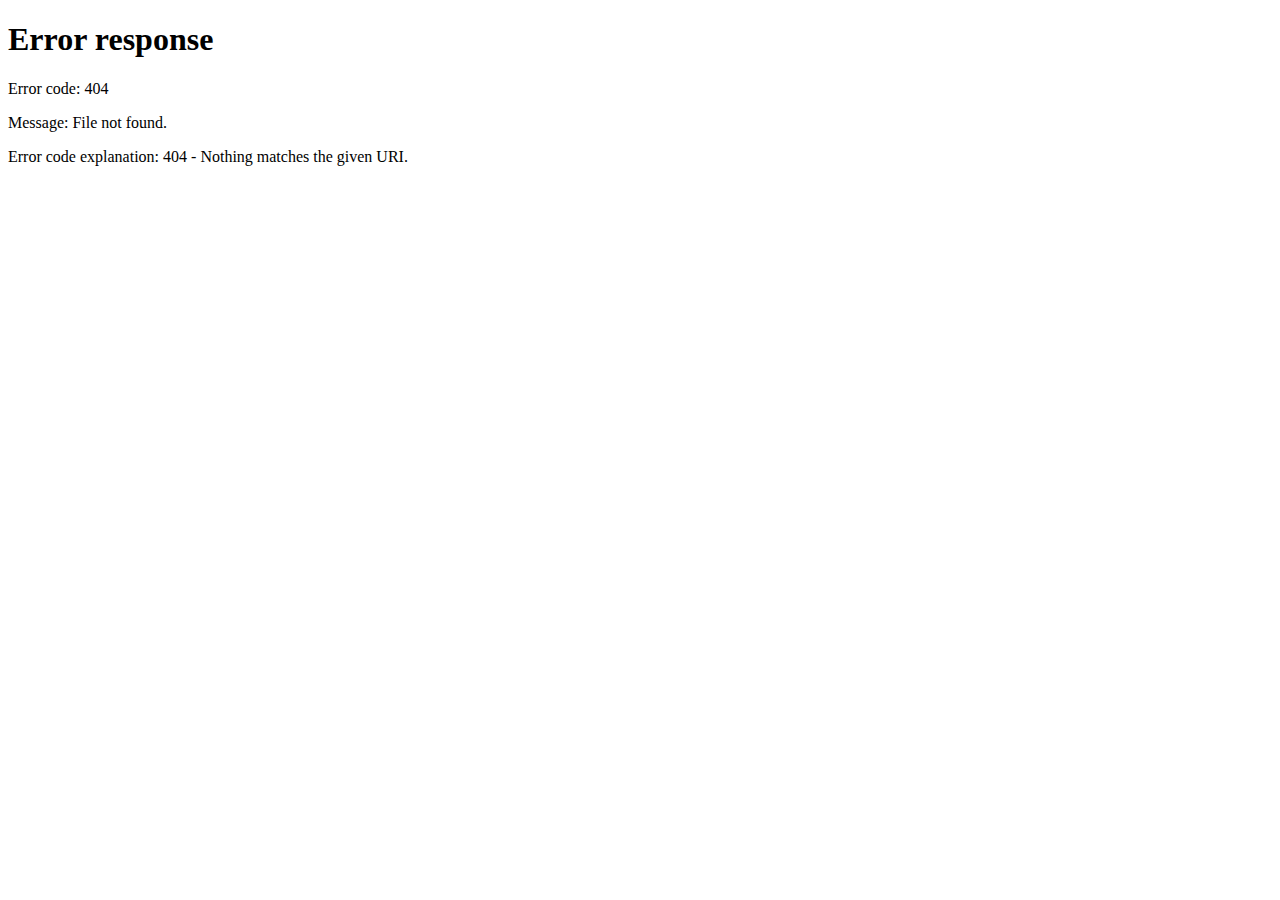
==== index.html @ 1c5ea39f "Update index.html" ====
<!DOCTYPE html>
<html>
<head>
    <meta http-equiv="refresh" content="0;url=/tr">
</head>
<body>
    <!-- This is optional content if the redirection doesn't work -->
    <p>If you are not redirected, <a href="/tr">click here</a>.</p>
</body>
</html>
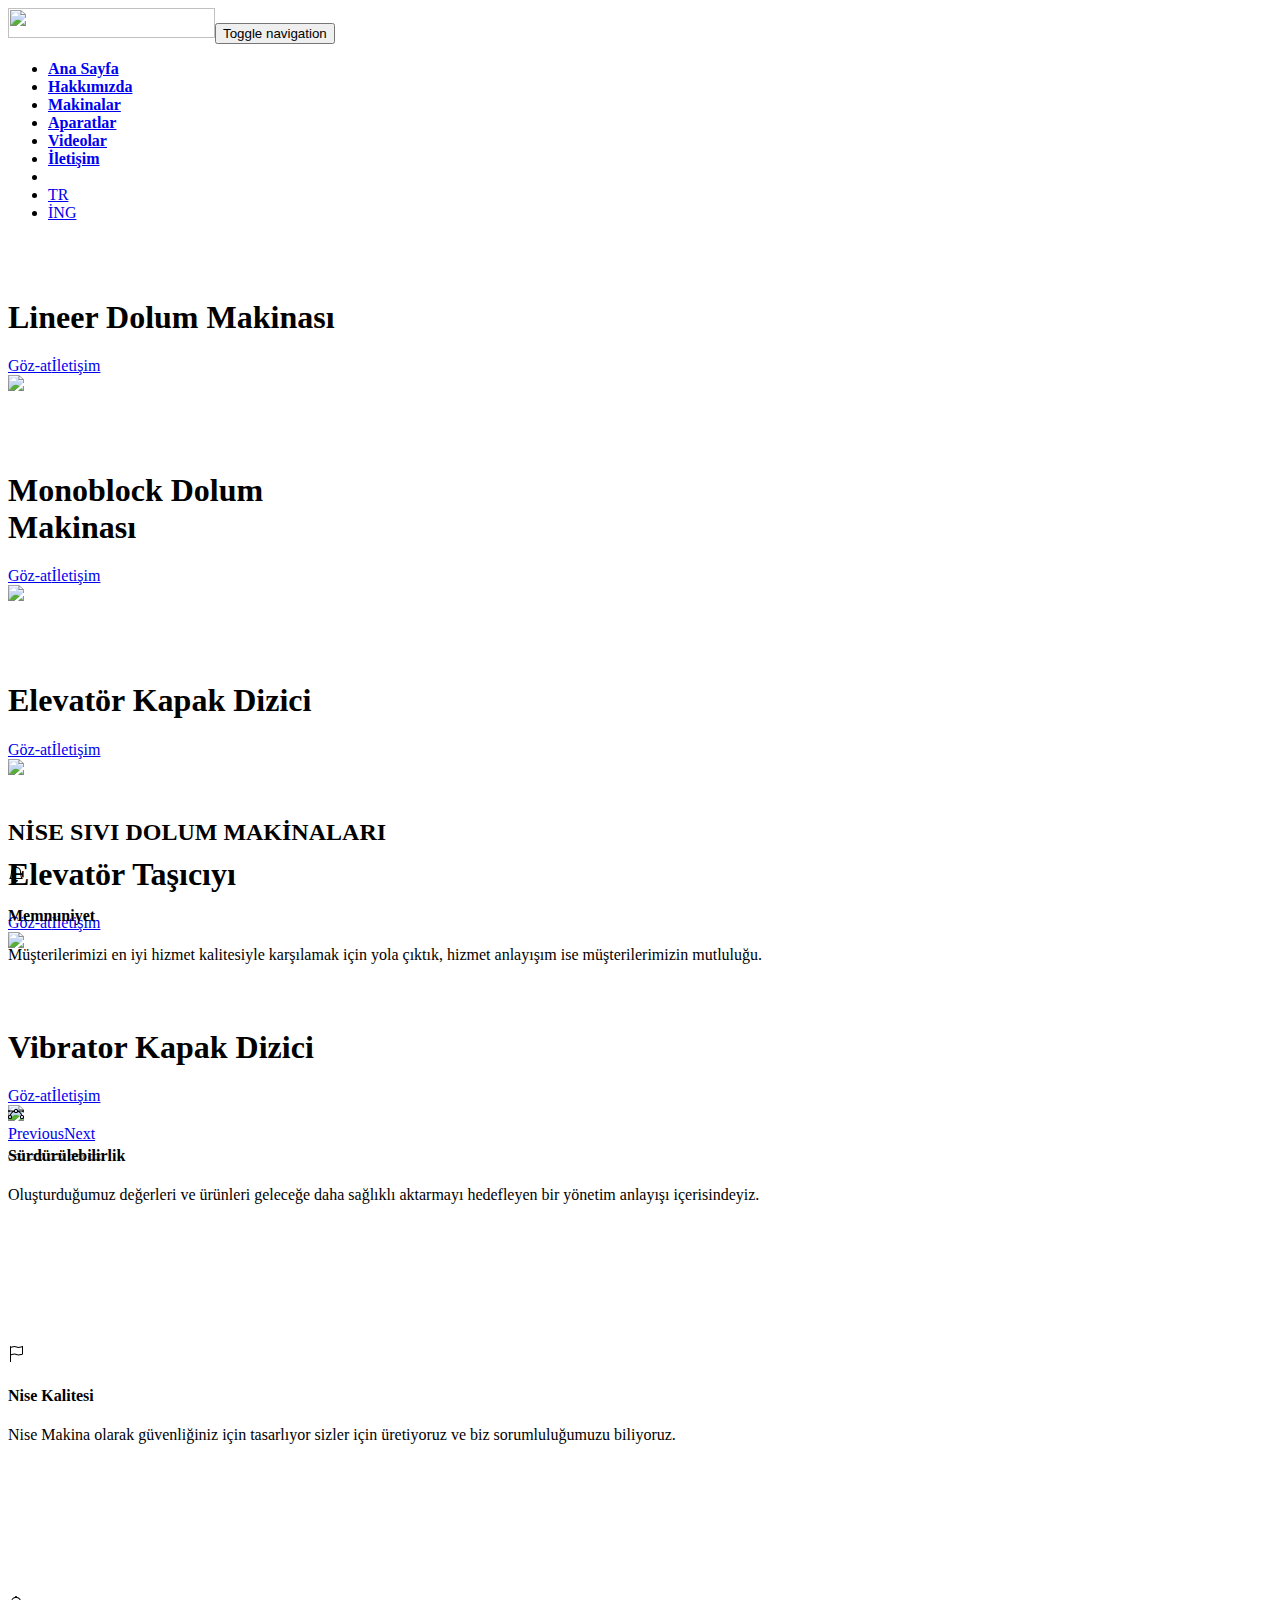
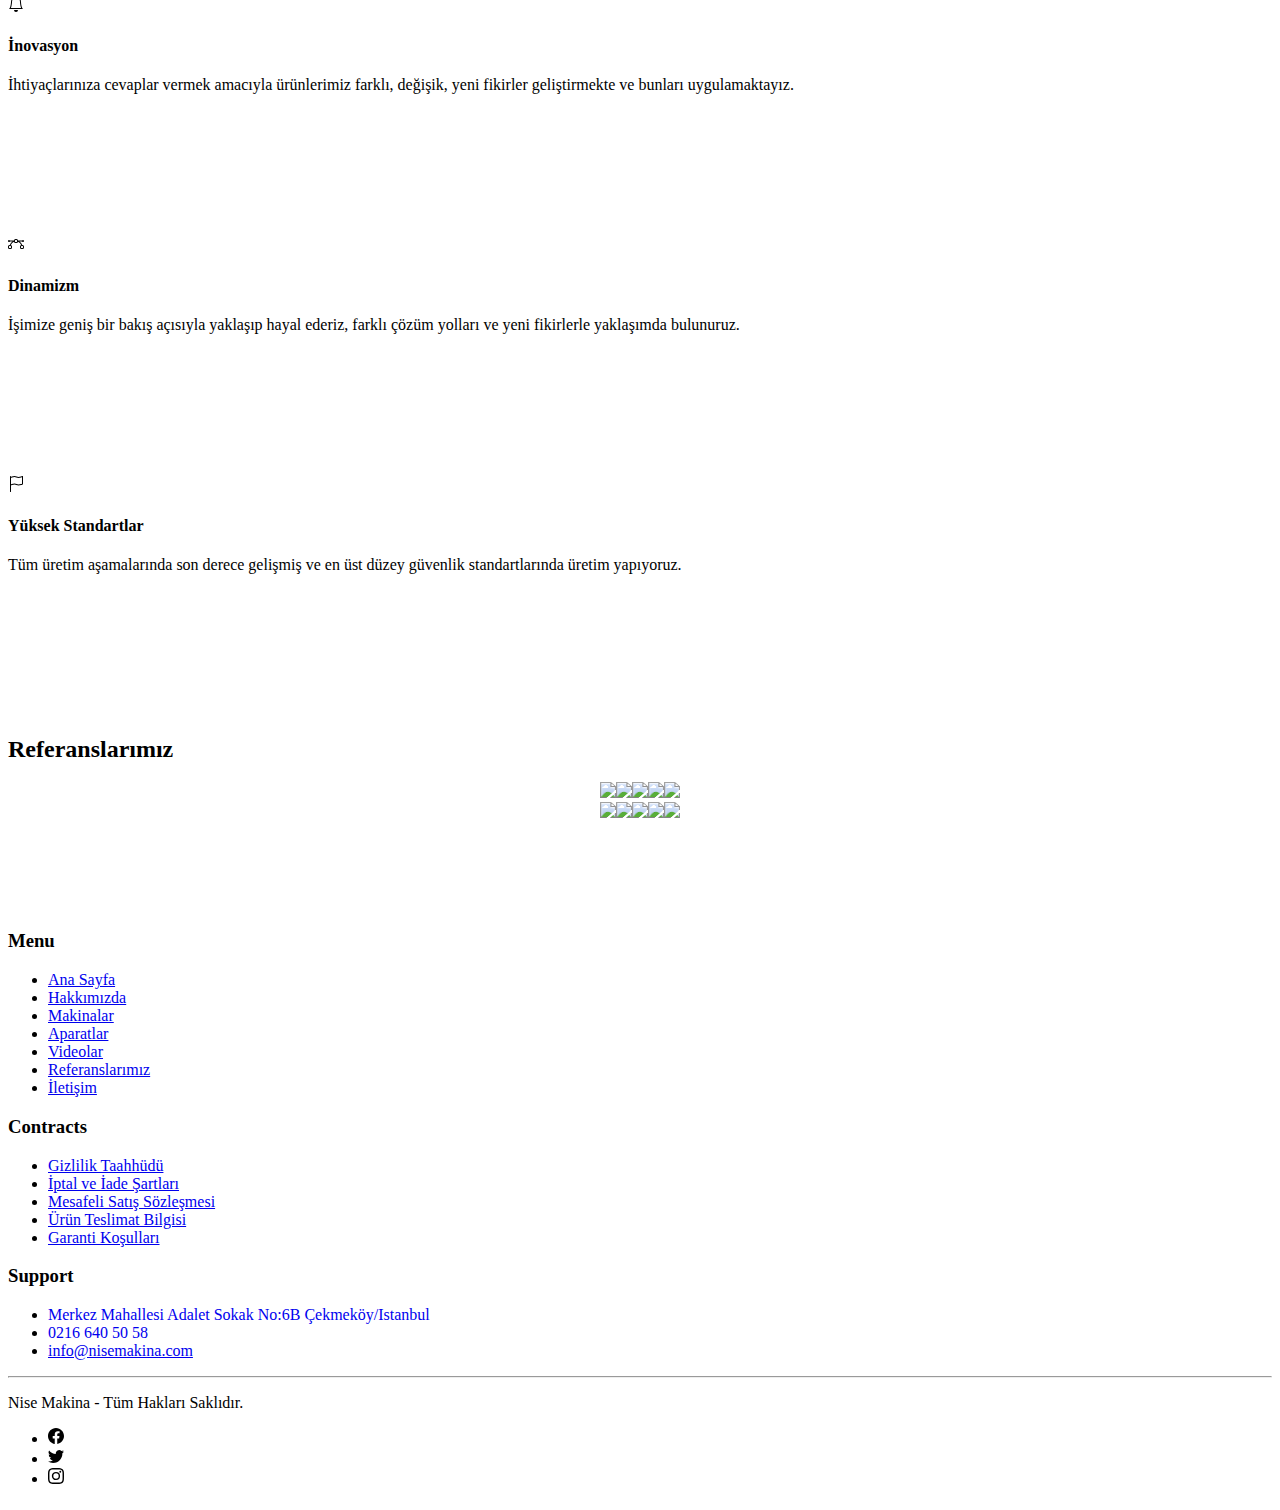
==== commit cbf32694: "rai.sys anti-mattered" ====
--- a/index.html
+++ b/index.html
@@ -1,10 +1,10 @@
 <!DOCTYPE html>
 <html>
 <head>
-    <meta http-equiv="refresh" content="0;url=/tr">
+    <meta http-equiv="refresh" content="0;url=/tr/index.html">
 </head>
 <body>
     <!-- This is optional content if the redirection doesn't work -->
-    <p>If you are not redirected, <a href="/tr">click here</a>.</p>
+    <p>If you are not redirected, <a href="/tr/index.html">click here</a>.</p>
 </body>
 </html>
